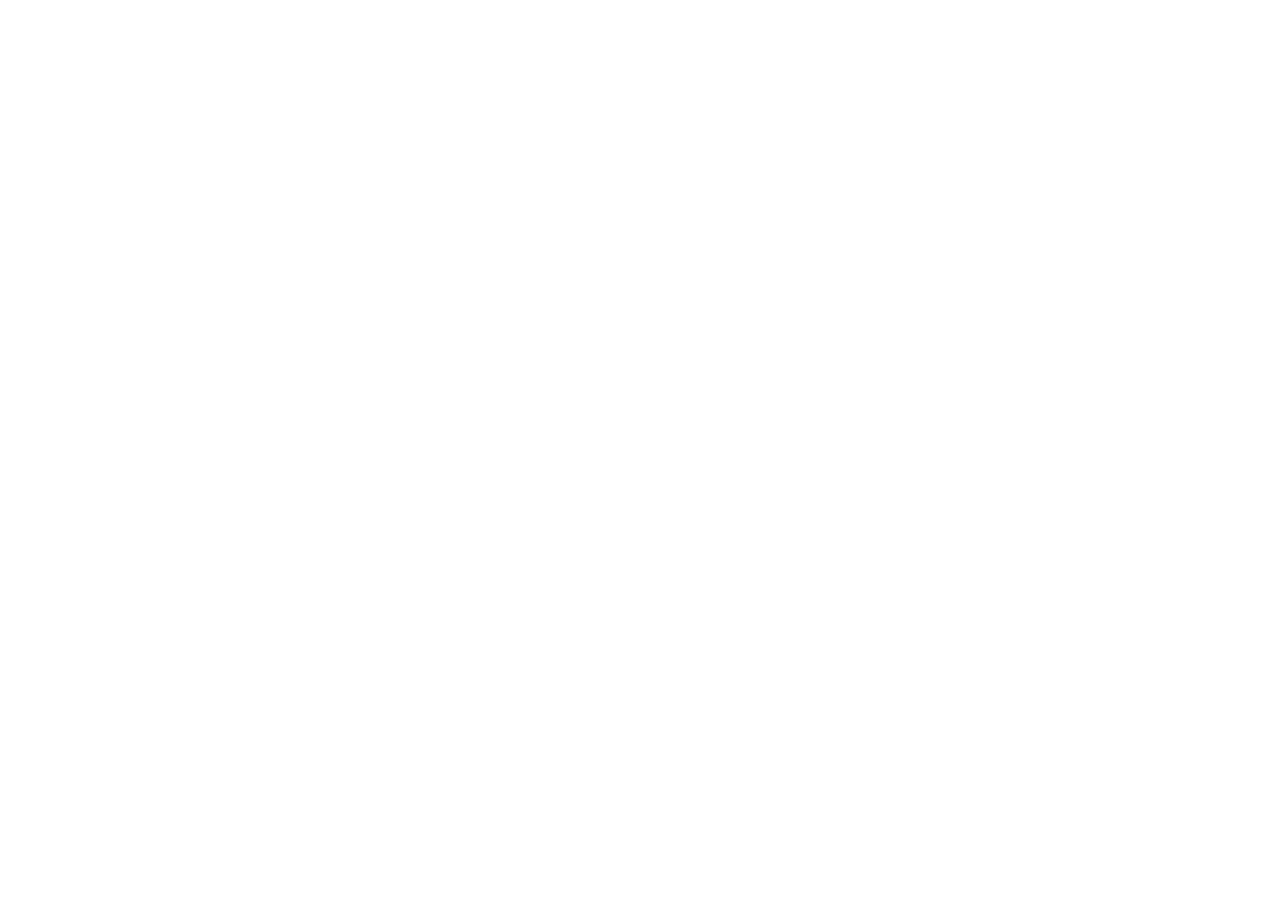
==== index.html @ f940fafe "Added titles to html files" ====
<!DOCTYPE html>
<html lang="en">
  <head>
    <meta charset="UTF-8" />
    <meta http-equiv="X-UA-Compatible" content="IE=edge" />
    <meta name="viewport" content="width=device-width, initial-scale=1.0" />
    <title>Min portfolio - Startsida</title>
  </head>
  <body></body>
</html>
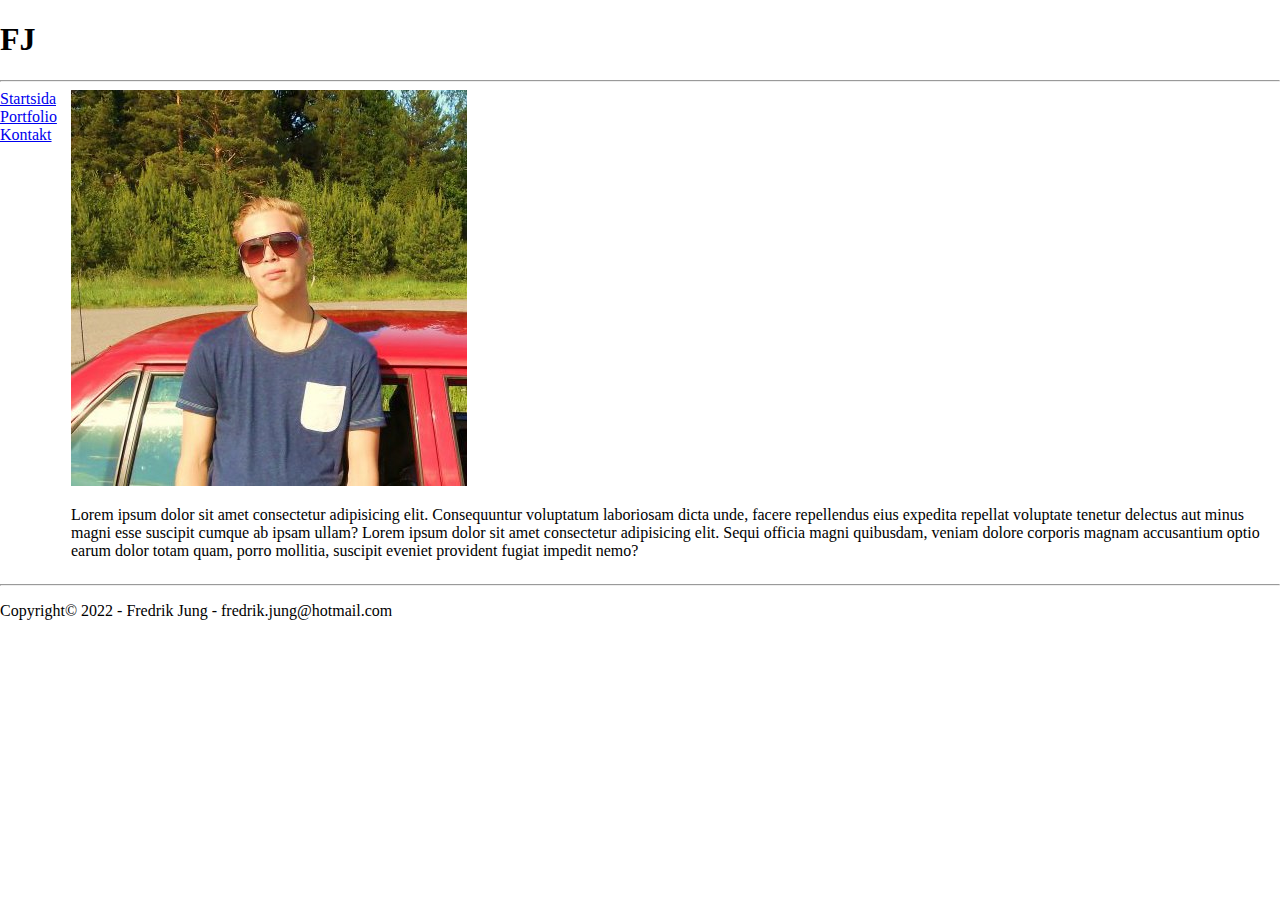
==== commit 9097e5ca: "test for html and css" ====
--- a/index.html
+++ b/index.html
@@ -5,6 +5,44 @@
     <meta http-equiv="X-UA-Compatible" content="IE=edge" />
     <meta name="viewport" content="width=device-width, initial-scale=1.0" />
     <title>Min portfolio - Startsida</title>
+    <link rel="stylesheet" href="styling.css" />
   </head>
-  <body></body>
+  <body>
+    <header>
+      <h1>FJ</h1>
+      <hr />
+    </header>
+
+    <div class="container">
+      <nav>
+        <a href="index.html">Startsida</a>
+        <a href="portfolio.html">Portfolio</a>
+        <a href="contact.html">Kontakt</a>
+      </nav>
+
+      <main>
+        <img
+          class="img-profil"
+          src="images/profilbild.jpg"
+          alt="Profilbild på Fredrik"
+        />
+        <article>
+          <p>
+            Lorem ipsum dolor sit amet consectetur adipisicing elit.
+            Consequuntur voluptatum laboriosam dicta unde, facere repellendus
+            eius expedita repellat voluptate tenetur delectus aut minus magni
+            esse suscipit cumque ab ipsam ullam? Lorem ipsum dolor sit amet
+            consectetur adipisicing elit. Sequi officia magni quibusdam, veniam
+            dolore corporis magnam accusantium optio earum dolor totam quam,
+            porro mollitia, suscipit eveniet provident fugiat impedit nemo?
+          </p>
+        </article>
+      </main>
+    </div>
+
+    <footer>
+      <hr />
+      <p>Copyright&copy; 2022 - Fredrik Jung - fredrik.jung@hotmail.com</p>
+    </footer>
+  </body>
 </html>
--- a/styling.css
+++ b/styling.css
@@ -0,0 +1,29 @@
+body {
+    margin: auto;
+    display: flex;
+    flex-direction: column;
+    justify-content: space-around;
+}
+
+header {
+    flex-grow: 1;
+}
+
+nav {
+    flex-grow: 5;
+}
+
+main {
+    flex-grow: 2;
+}
+
+footer {
+    flex-grow: 1;
+}
+
+.container {
+    display: flex;
+    flex-grow: 5;
+    flex-direction: row;
+}
+
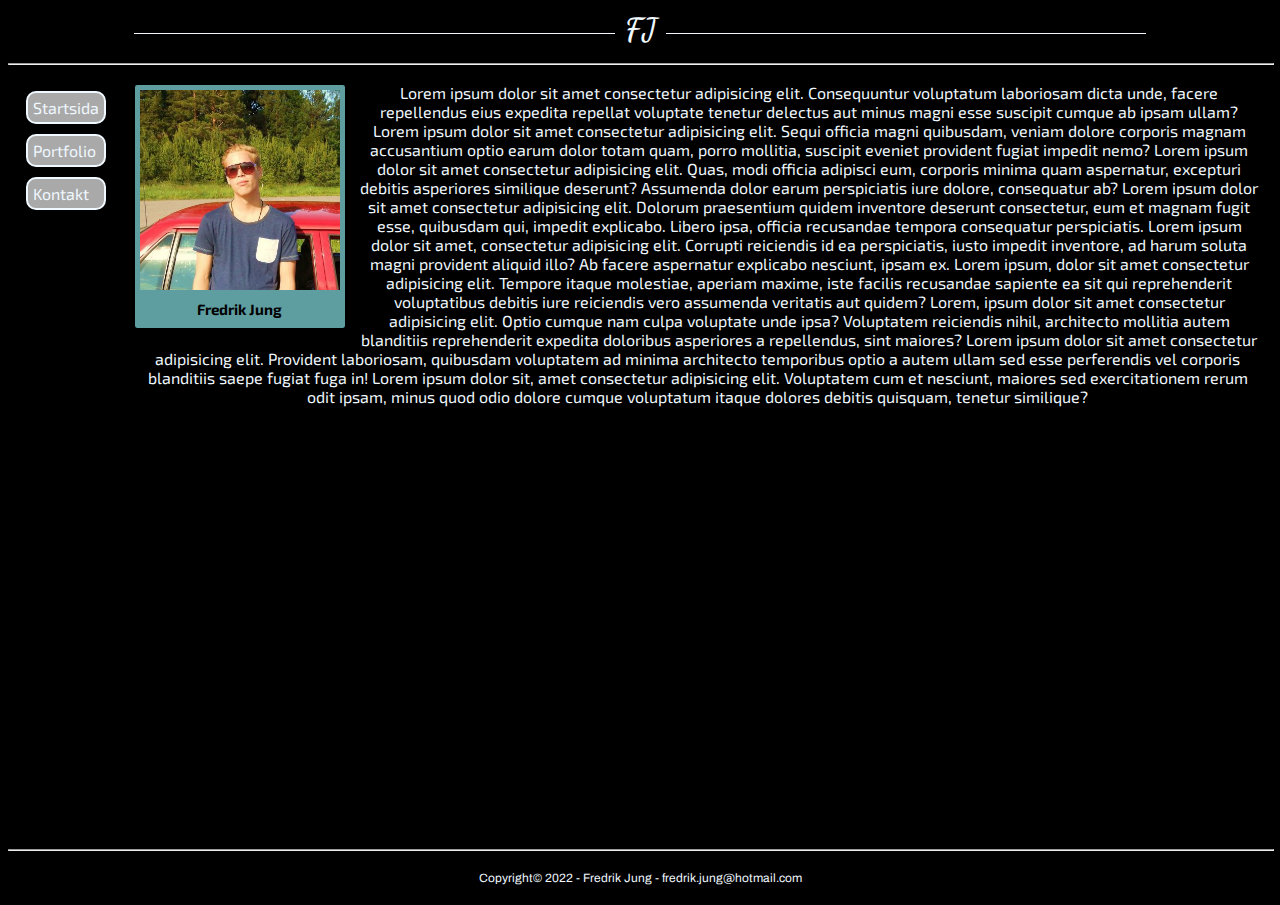
==== commit 2a7cccbe: "First and second html done with css" ====
--- a/index.html
+++ b/index.html
@@ -6,43 +6,79 @@
     <meta name="viewport" content="width=device-width, initial-scale=1.0" />
     <title>Min portfolio - Startsida</title>
     <link rel="stylesheet" href="styling.css" />
+    <link rel="preconnect" href="https://fonts.googleapis.com" />
+    <link rel="preconnect" href="https://fonts.gstatic.com" crossorigin />
+    <link
+      href="https://fonts.googleapis.com/css2?family=Archivo&family=Dancing+Script&family=Exo+2:ital,wght@1,262&display=swap"
+      rel="stylesheet"
+    />
   </head>
   <body>
-    <header>
-      <h1>FJ</h1>
+    <div id="root">
+      <header class="box header">
+        <h1><span>FJ</span></h1>
+      </header>
       <hr />
-    </header>
 
-    <div class="container">
-      <nav>
-        <a href="index.html">Startsida</a>
-        <a href="portfolio.html">Portfolio</a>
-        <a href="contact.html">Kontakt</a>
-      </nav>
+      <div class="container">
+        <nav class="box nav">
+          <a href="index.html">Startsida</a>
+          <a href="portfolio.html">Portfolio</a>
+          <a href="contact.html">Kontakt</a>
+        </nav>
 
-      <main>
-        <img
-          class="img-profil"
-          src="images/profilbild.jpg"
-          alt="Profilbild på Fredrik"
-        />
-        <article>
-          <p>
-            Lorem ipsum dolor sit amet consectetur adipisicing elit.
-            Consequuntur voluptatum laboriosam dicta unde, facere repellendus
-            eius expedita repellat voluptate tenetur delectus aut minus magni
-            esse suscipit cumque ab ipsam ullam? Lorem ipsum dolor sit amet
-            consectetur adipisicing elit. Sequi officia magni quibusdam, veniam
-            dolore corporis magnam accusantium optio earum dolor totam quam,
-            porro mollitia, suscipit eveniet provident fugiat impedit nemo?
-          </p>
-        </article>
-      </main>
+        <main class="box main">
+          <div>
+            <div class="img-box">
+              <img
+                class="img-profil"
+                src="images/profilbild.jpg"
+                alt="Profilbild"
+              />
+              <p class="img-text">Fredrik Jung</p>
+            </div>
+            <p class="main-text">
+              Lorem ipsum dolor sit amet consectetur adipisicing elit.
+              Consequuntur voluptatum laboriosam dicta unde, facere repellendus
+              eius expedita repellat voluptate tenetur delectus aut minus magni
+              esse suscipit cumque ab ipsam ullam? Lorem ipsum dolor sit amet
+              consectetur adipisicing elit. Sequi officia magni quibusdam,
+              veniam dolore corporis magnam accusantium optio earum dolor totam
+              quam, porro mollitia, suscipit eveniet provident fugiat impedit
+              nemo? Lorem ipsum dolor sit amet consectetur adipisicing elit.
+              Quas, modi officia adipisci eum, corporis minima quam aspernatur,
+              excepturi debitis asperiores similique deserunt? Assumenda dolor
+              earum perspiciatis iure dolore, consequatur ab? Lorem ipsum dolor
+              sit amet consectetur adipisicing elit. Dolorum praesentium quidem
+              inventore deserunt consectetur, eum et magnam fugit esse,
+              quibusdam qui, impedit explicabo. Libero ipsa, officia recusandae
+              tempora consequatur perspiciatis. Lorem ipsum dolor sit amet,
+              consectetur adipisicing elit. Corrupti reiciendis id ea
+              perspiciatis, iusto impedit inventore, ad harum soluta magni
+              provident aliquid illo? Ab facere aspernatur explicabo nesciunt,
+              ipsam ex. Lorem ipsum, dolor sit amet consectetur adipisicing
+              elit. Tempore itaque molestiae, aperiam maxime, iste facilis
+              recusandae sapiente ea sit qui reprehenderit voluptatibus debitis
+              iure reiciendis vero assumenda veritatis aut quidem? Lorem, ipsum
+              dolor sit amet consectetur adipisicing elit. Optio cumque nam
+              culpa voluptate unde ipsa? Voluptatem reiciendis nihil, architecto
+              mollitia autem blanditiis reprehenderit expedita doloribus
+              asperiores a repellendus, sint maiores? Lorem ipsum dolor sit amet
+              consectetur adipisicing elit. Provident laboriosam, quibusdam
+              voluptatem ad minima architecto temporibus optio a autem ullam sed
+              esse perferendis vel corporis blanditiis saepe fugiat fuga in!
+              Lorem ipsum dolor sit, amet consectetur adipisicing elit.
+              Voluptatem cum et nesciunt, maiores sed exercitationem rerum odit
+              ipsam, minus quod odio dolore cumque voluptatum itaque dolores
+              debitis quisquam, tenetur similique?
+            </p>
+          </div>
+        </main>
+      </div>
+      <hr />
+      <footer class="box footer">
+        <p>Copyright&copy; 2022 - Fredrik Jung - fredrik.jung@hotmail.com</p>
+      </footer>
     </div>
-
-    <footer>
-      <hr />
-      <p>Copyright&copy; 2022 - Fredrik Jung - fredrik.jung@hotmail.com</p>
-    </footer>
   </body>
 </html>
--- a/styling.css
+++ b/styling.css
@@ -1,29 +1,148 @@
 body {
-    margin: auto;
-    display: flex;
-    flex-direction: column;
-    justify-content: space-around;
+    background-color: black;
 }
 
-header {
-    flex-grow: 1;
+h1 {
+    font-family: 'Dancing Script', cursive;
+    color:aliceblue;
+    width: 80%; 
+    text-align: center; 
+    border-bottom: 1px solid aliceblue; 
+    line-height: 0.1em;
 }
 
-nav {
-    flex-grow: 5;
+h1 span { 
+    background: black;
+    padding:0 10px; 
 }
 
-main {
-    flex-grow: 2;
+.h2-portfolio {
+    font-family: 'Exo 2', sans-serif;
+    color: aliceblue;
+    text-align: center;
 }
 
-footer {
+.table {
+    font-family: 'Exo 2', sans-serif;
+    color: aliceblue;
+    padding: 20px;
+}
+
+th {
+    padding: 20px;
+    text-align: left;
+}
+
+td {
+    border-bottom: solid;
+    padding: 20px;
+}
+
+#root {
+    display: flex;
+    width: auto;
+    height: auto;
+    margin: 0 auto;
+    flex-direction: column; 
+}
+
+.box {
+    display: flex;
+}
+
+.header {
+    background-color: black;
+    justify-content: center;
+}
+
+.nav {
+    background-color: black;
+    flex-direction: column;
+    margin: 1%;
+}
+
+.main {
+    background-color: black;
     flex-grow: 1;
+    justify-content: center;
+}
+
+.footer {
+    font-family: 'Archivo', sans-serif;
+    font-size: 12px;
+    color: aliceblue;
+    background-color: black;
+    justify-content: center;
+    
 }
 
 .container {
     display: flex;
-    flex-grow: 5;
     flex-direction: row;
+    width: auto;
+    height: 768px;
 }
 
+@media screen and (max-width: 600px) {
+    .container {
+        flex-direction: column;
+    }
+
+    .nav {
+        flex-direction: row;
+        padding: 10px;
+        align-self: center;     
+    }
+}
+
+.img-box {
+    border-radius: 1%;
+    width: 210px;
+    height: auto;
+    background-color: cadetblue;
+    float: left;
+    margin: 1%;
+}
+
+.img-profil {
+    width: 200px;
+    height: 200px;
+    margin: 2.5%;
+}
+
+.img-text {
+    font-family: 'Exo 2', sans-serif;
+    font-size: 15px;
+    color:black;
+    font-weight: bold;
+    text-align: center;
+    margin-top: 1px;
+    margin-bottom: 10px;
+}
+
+.main-text {
+    font-family: 'Exo 2', sans-serif;
+    width: auto;
+    height: 100%;
+    margin: 10px;
+    color:aliceblue;
+    text-align: center;  
+}
+
+hr {
+    width: 100%;
+}
+
+a {
+    text-decoration: none;
+    font-family: 'Exo 2', sans-serif;
+    background-color: darkgray;
+    border-style: solid;
+    border-width: 2px;
+    border-radius: 10px;
+    color:aliceblue;
+    margin: 5px;
+    padding: 5px; 
+}
+
+
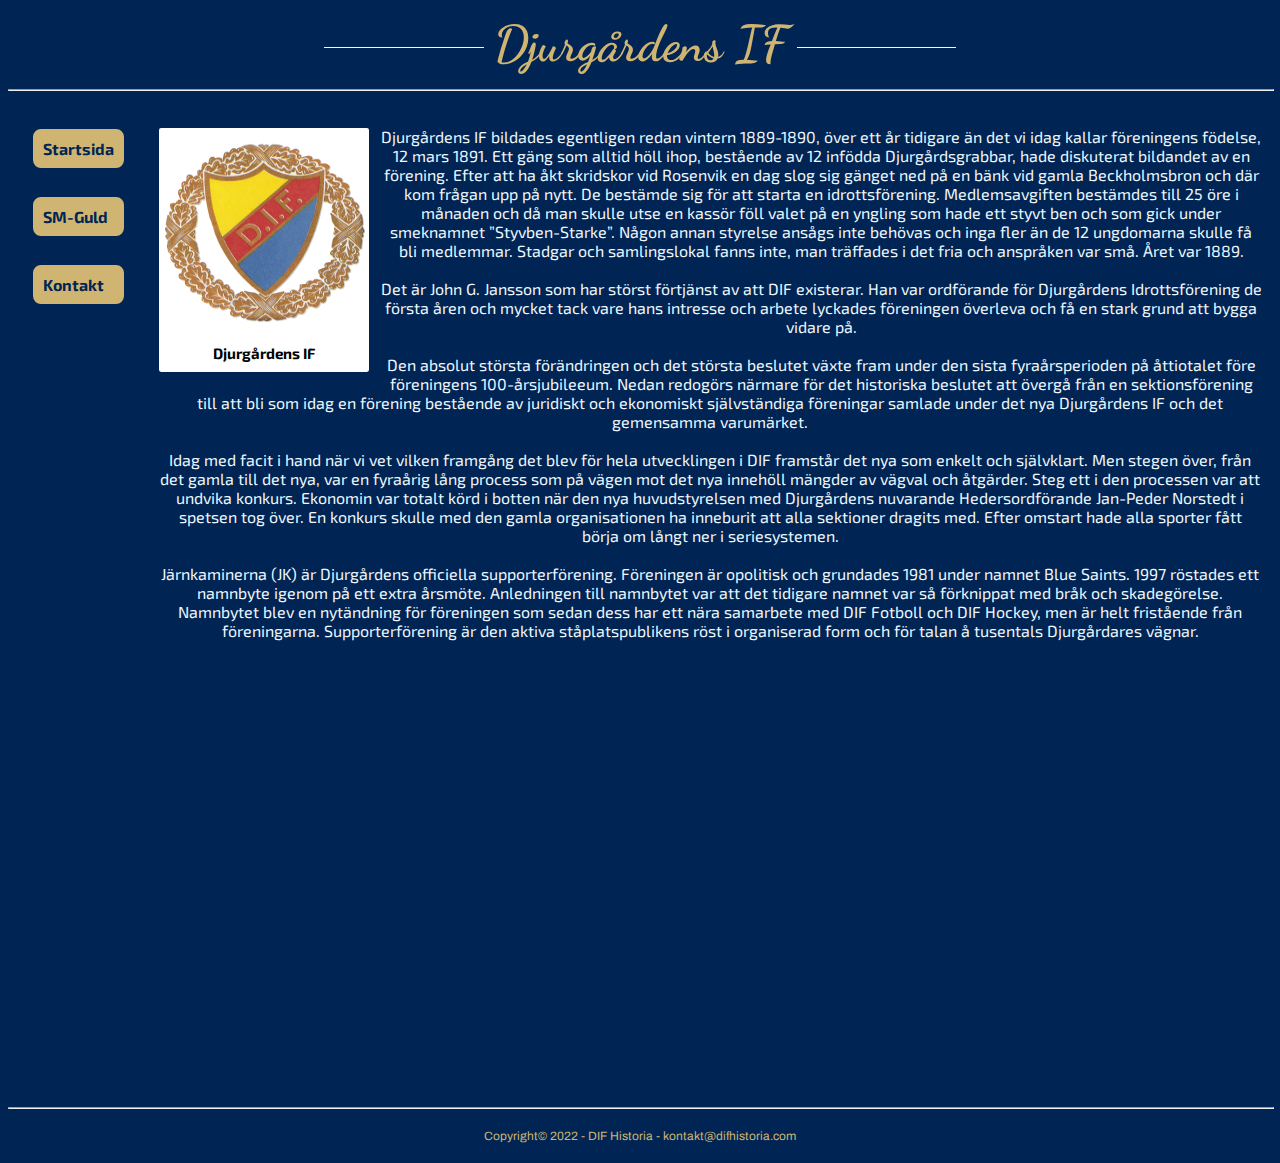
==== commit 36245a27: "Changed from me to DIF" ====
--- a/index.html
+++ b/index.html
@@ -4,7 +4,7 @@
     <meta charset="UTF-8" />
     <meta http-equiv="X-UA-Compatible" content="IE=edge" />
     <meta name="viewport" content="width=device-width, initial-scale=1.0" />
-    <title>Min portfolio - Startsida</title>
+    <title>DIF Histora - Startsida</title>
     <link rel="stylesheet" href="styling.css" />
     <link rel="preconnect" href="https://fonts.googleapis.com" />
     <link rel="preconnect" href="https://fonts.gstatic.com" crossorigin />
@@ -16,68 +16,78 @@
   <body>
     <div id="root">
       <header class="box header">
-        <h1><span>FJ</span></h1>
+        <h1><span>Djurgårdens IF</span></h1>
       </header>
       <hr />
-
       <div class="container">
         <nav class="box nav">
           <a href="index.html">Startsida</a>
-          <a href="portfolio.html">Portfolio</a>
+          <a href="SMGuld.html">SM-Guld</a>
           <a href="contact.html">Kontakt</a>
         </nav>
 
         <main class="box main">
           <div>
+            <br />
             <div class="img-box">
-              <img
-                class="img-profil"
-                src="images/profilbild.jpg"
-                alt="Profilbild"
-              />
-              <p class="img-text">Fredrik Jung</p>
+              <img class="img-profile" src="images/DIF.png" alt="Profilbild" />
+              <p class="img-text">Djurgårdens IF</p>
             </div>
             <p class="main-text">
-              Lorem ipsum dolor sit amet consectetur adipisicing elit.
-              Consequuntur voluptatum laboriosam dicta unde, facere repellendus
-              eius expedita repellat voluptate tenetur delectus aut minus magni
-              esse suscipit cumque ab ipsam ullam? Lorem ipsum dolor sit amet
-              consectetur adipisicing elit. Sequi officia magni quibusdam,
-              veniam dolore corporis magnam accusantium optio earum dolor totam
-              quam, porro mollitia, suscipit eveniet provident fugiat impedit
-              nemo? Lorem ipsum dolor sit amet consectetur adipisicing elit.
-              Quas, modi officia adipisci eum, corporis minima quam aspernatur,
-              excepturi debitis asperiores similique deserunt? Assumenda dolor
-              earum perspiciatis iure dolore, consequatur ab? Lorem ipsum dolor
-              sit amet consectetur adipisicing elit. Dolorum praesentium quidem
-              inventore deserunt consectetur, eum et magnam fugit esse,
-              quibusdam qui, impedit explicabo. Libero ipsa, officia recusandae
-              tempora consequatur perspiciatis. Lorem ipsum dolor sit amet,
-              consectetur adipisicing elit. Corrupti reiciendis id ea
-              perspiciatis, iusto impedit inventore, ad harum soluta magni
-              provident aliquid illo? Ab facere aspernatur explicabo nesciunt,
-              ipsam ex. Lorem ipsum, dolor sit amet consectetur adipisicing
-              elit. Tempore itaque molestiae, aperiam maxime, iste facilis
-              recusandae sapiente ea sit qui reprehenderit voluptatibus debitis
-              iure reiciendis vero assumenda veritatis aut quidem? Lorem, ipsum
-              dolor sit amet consectetur adipisicing elit. Optio cumque nam
-              culpa voluptate unde ipsa? Voluptatem reiciendis nihil, architecto
-              mollitia autem blanditiis reprehenderit expedita doloribus
-              asperiores a repellendus, sint maiores? Lorem ipsum dolor sit amet
-              consectetur adipisicing elit. Provident laboriosam, quibusdam
-              voluptatem ad minima architecto temporibus optio a autem ullam sed
-              esse perferendis vel corporis blanditiis saepe fugiat fuga in!
-              Lorem ipsum dolor sit, amet consectetur adipisicing elit.
-              Voluptatem cum et nesciunt, maiores sed exercitationem rerum odit
-              ipsam, minus quod odio dolore cumque voluptatum itaque dolores
-              debitis quisquam, tenetur similique?
+              Djurgårdens IF bildades egentligen redan vintern 1889-1890, över
+              ett år tidigare än det vi idag kallar föreningens födelse, 12 mars
+              1891. Ett gäng som alltid höll ihop, bestående av 12 infödda
+              Djurgårdsgrabbar, hade diskuterat bildandet av en förening. Efter
+              att ha åkt skridskor vid Rosenvik en dag slog sig gänget ned på en
+              bänk vid gamla Beckholmsbron och där kom frågan upp på nytt. De
+              bestämde sig för att starta en idrottsförening. Medlemsavgiften
+              bestämdes till 25 öre i månaden och då man skulle utse en kassör
+              föll valet på en yngling som hade ett styvt ben och som gick under
+              smeknamnet ”Styvben-Starke”. Någon annan styrelse ansågs inte
+              behövas och inga fler än de 12 ungdomarna skulle få bli medlemmar.
+              Stadgar och samlingslokal fanns inte, man träffades i det fria och
+              anspråken var små. Året var 1889.
+              <br /><br />
+              Det är John G. Jansson som har störst förtjänst av att DIF
+              existerar. Han var ordförande för Djurgårdens Idrottsförening de
+              första åren och mycket tack vare hans intresse och arbete lyckades
+              föreningen överleva och få en stark grund att bygga vidare på.
+              <br /><br />
+              Den absolut största förändringen och det största beslutet växte
+              fram under den sista fyraårsperioden på åttiotalet före
+              föreningens 100-årsjubileeum. Nedan redogörs närmare för det
+              historiska beslutet att övergå från en sektionsförening till att
+              bli som idag en förening bestående av juridiskt och ekonomiskt
+              självständiga föreningar samlade under det nya Djurgårdens IF och
+              det gemensamma varumärket.
+              <br /><br />
+              Idag med facit i hand när vi vet vilken framgång det blev för hela
+              utvecklingen i DIF framstår det nya som enkelt och självklart. Men
+              stegen över, från det gamla till det nya, var en fyraårig lång
+              process som på vägen mot det nya innehöll mängder av vägval och
+              åtgärder. Steg ett i den processen var att undvika konkurs.
+              Ekonomin var totalt körd i botten när den nya huvudstyrelsen med
+              Djurgårdens nuvarande Hedersordförande Jan-Peder Norstedt i
+              spetsen tog över. En konkurs skulle med den gamla organisationen
+              ha inneburit att alla sektioner dragits med. Efter omstart hade
+              alla sporter fått börja om långt ner i seriesystemen.
+              <br /><br />
+              Järnkaminerna (JK) är Djurgårdens officiella supporterförening.
+              Föreningen är opolitisk och grundades 1981 under namnet Blue
+              Saints. 1997 röstades ett namnbyte igenom på ett extra årsmöte.
+              Anledningen till namnbytet var att det tidigare namnet var så
+              förknippat med bråk och skadegörelse. Namnbytet blev en nytändning
+              för föreningen som sedan dess har ett nära samarbete med DIF
+              Fotboll och DIF Hockey, men är helt fristående från föreningarna.
+              Supporterförening är den aktiva ståplatspublikens röst i
+              organiserad form och för talan å tusentals Djurgårdares vägnar.
             </p>
           </div>
         </main>
       </div>
       <hr />
       <footer class="box footer">
-        <p>Copyright&copy; 2022 - Fredrik Jung - fredrik.jung@hotmail.com</p>
+        <p>Copyright&copy; 2022 - DIF Historia - kontakt@difhistoria.com</p>
       </footer>
     </div>
   </body>
--- a/styling.css
+++ b/styling.css
@@ -1,25 +1,20 @@
 body {
-    background-color: black;
+    background-color: #002554;
 }
 
 h1 {
-    font-family: 'Dancing Script', cursive;
-    color:aliceblue;
-    width: 80%; 
+    font-family: 'Dancing Script', cursive;  
+    font-size: 50px; 
+    color: #cfb571;
+    width: 50%; 
     text-align: center; 
     border-bottom: 1px solid aliceblue; 
     line-height: 0.1em;
 }
 
 h1 span { 
-    background: black;
+    background: #002554;
     padding:0 10px; 
-}
-
-.h2-portfolio {
-    font-family: 'Exo 2', sans-serif;
-    color: aliceblue;
-    text-align: center;
 }
 
 .table {
@@ -37,6 +32,53 @@
     border-bottom: solid;
     padding: 20px;
 }
+
+.contact-info {
+    font-family: 'Exo 2', sans-serif;
+    color: aliceblue;
+}
+
+.h2-contact {
+    font-family: 'Gill Sans', 'Gill Sans MT', Calibri, 'Trebuchet MS', sans-serif;
+    color: aliceblue;
+    
+}
+
+.h3-contact {
+    font-family: 'Gill Sans', 'Gill Sans MT', Calibri, 'Trebuchet MS', sans-serif;
+    color: aliceblue;
+}
+
+.p-contact {
+    font-family: 'Gill Sans', 'Gill Sans MT', Calibri, 'Trebuchet MS', sans-serif;
+}
+
+.fa {
+    padding: 10px;
+    font-size: 30px;
+    width: 15px;
+    text-align: center;
+    text-decoration: none;
+  }
+  
+  .fa:hover {
+    opacity: 0.7;
+  }
+  
+  .fa-linkedin {
+    background: #007bb5;
+    color: white;
+  }
+  
+  .fa-twitter {
+    background: #55ACEE;
+    color: white;
+  }
+
+  .fa-instagram {
+    background: #125688;
+    color: white;
+  }
 
 #root {
     display: flex;
@@ -51,60 +93,57 @@
 }
 
 .header {
-    background-color: black;
+    background-color: #002554;
     justify-content: center;
 }
 
 .nav {
-    background-color: black;
+    background-color: #002554;
     flex-direction: column;
     margin: 1%;
 }
 
 .main {
-    background-color: black;
+    background-color: #002554;
     flex-grow: 1;
     justify-content: center;
+    height: 1000px;
+}
+
+.contact-info {
+    height: 1000px;
+}
+
+.map {
+    width: 450px;
+    height: 350px;
 }
 
 .footer {
     font-family: 'Archivo', sans-serif;
     font-size: 12px;
-    color: aliceblue;
-    background-color: black;
-    justify-content: center;
-    
+    color: #cfb571;
+    background-color: #002554;
+    justify-content: center;   
 }
 
 .container {
     display: flex;
     flex-direction: row;
     width: auto;
-    height: 768px;
-}
-
-@media screen and (max-width: 600px) {
-    .container {
-        flex-direction: column;
-    }
-
-    .nav {
-        flex-direction: row;
-        padding: 10px;
-        align-self: center;     
-    }
+    height: auto;   
 }
 
 .img-box {
     border-radius: 1%;
     width: 210px;
     height: auto;
-    background-color: cadetblue;
+    background-color: white;
     float: left;
     margin: 1%;
 }
 
-.img-profil {
+.img-profile {
     width: 200px;
     height: 200px;
     margin: 2.5%;
@@ -123,12 +162,64 @@
 .main-text {
     font-family: 'Exo 2', sans-serif;
     width: auto;
-    height: 100%;
+    height: auto;
     margin: 10px;
     color:aliceblue;
     text-align: center;  
 }
 
+@media screen and (max-width: 700px) {
+
+    h1 {
+        width: auto;
+    }
+
+    .container {
+        flex-direction: column;   
+    }
+
+    .nav {
+        flex-direction: row;
+        padding: 10px;
+        align-self: center;     
+    }
+    .img-profile {
+        width: 120px;
+        height: 120px;
+        margin: 4%;
+    }
+
+    .img-box {
+        border-radius: 1%;
+        width: 130px;
+        height: auto;
+        background-color: white;
+        float: left;
+        margin: 1%;
+    }
+
+    .map {
+        width: auto;
+        height: auto;
+    }
+
+    @media screen and (max-width: 525px){
+        .main {
+            height: auto;
+        }
+    }
+
+    @media screen and (max-width: 375px){
+        h1 {
+            font-size: 35px;
+        }
+
+        a {
+            font-size: 9px;
+        }
+    }
+}
+
 hr {
     width: 100%;
 }
@@ -136,13 +227,17 @@
 a {
     text-decoration: none;
     font-family: 'Exo 2', sans-serif;
-    background-color: darkgray;
+    font-weight: bold;
+    background-color: #cfb571;
     border-style: solid;
     border-width: 2px;
     border-radius: 10px;
-    color:aliceblue;
-    margin: 5px;
-    padding: 5px; 
-}
-
-
+    color: #002554;
+    margin: 15px 10px 10px 10px;
+    padding: 10px; 
+}
+
+a:hover {
+    background-color: #32baf2;
+    transition: background .2s ease-in
+}